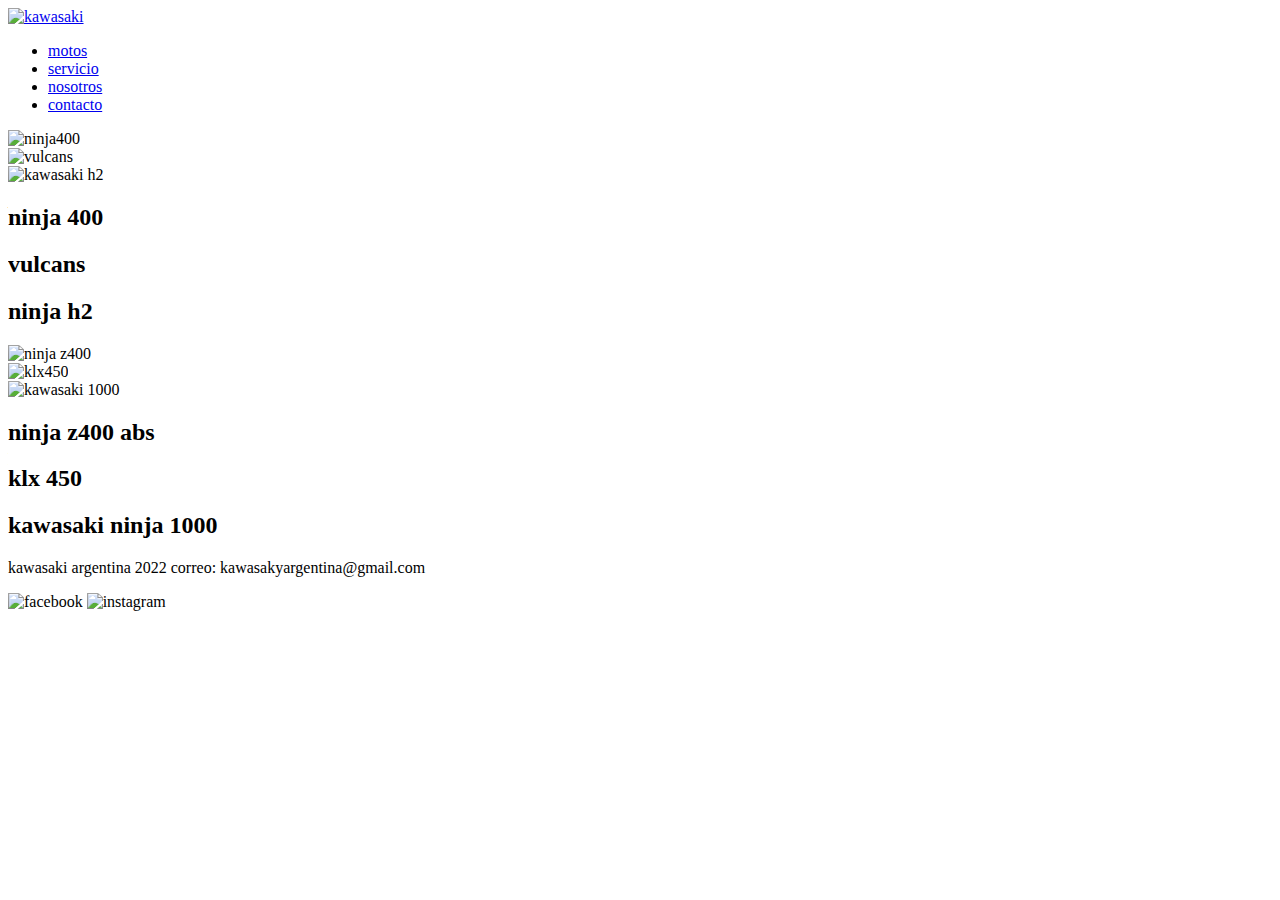
==== src/paginas/motos.html @ c01a0106 "inicio" ====
</html>
<!DOCTYPE html>
<html lang="es">

<head>
    <meta charset="UTF-8">
    <meta http-equiv="X-UA-Compatible" content="IE=edge">
    <meta name="viewport" content="width=, initial-scale=1.0">
    <link rel="stylesheet" href="../../css/estilo.css">
    <title>kawasaki</title>
</head>
<div class="grid_motos">

    <body>

        <header>
            <div class="nabvar">
                <nav>
                    <a href="../../index.html"><img src="../../src/multimedia/imagenes/headers.jpg" alt="kawasaki"
                            class="logo"></a>
                    <ul>
                        <li><a href="motos.html">motos</a></li>
                        <li><a href="servicio.html">servicio</a></li>
                        <li><a href="nosotros.html">nosotros</a></li>
                        <li><a href="contacto.html">contacto</a></li>
                    </ul>
                </nav>
            </div>

        </header>

        <div class="main-motos">
            <div class="img1"><img src="../multimedia/imagenes/ninja400.png" alt="ninja400" class="k400"></div>
            <div class="img2"><img src="../multimedia/imagenes/vulcans.png" alt="vulcans" class="k400"></div>
            <div class="img3"><img src="../multimedia/imagenes/kawah2.png" alt="kawasaki h2" class="k400"></div>
            <div class="nom1">
                <h2>ninja 400</h2>
            </div>
            <div class="nom2">
                <h2>vulcans</h2>
            </div>
            <div class="nom3">
                <h2>ninja h2</h2>
            </div>
            <div class="img4"><img src="../multimedia/imagenes/z400abs.png" alt="ninja z400" class="k400"></div>
            <div class="img5"><img src="../multimedia/imagenes/klx450.png" alt="klx450" class="k400"></div>
            <div class="img6"><img src="../multimedia/imagenes/kawaz1000.png" alt="kawasaki 1000" class="k400"></div>
            <div class="nom4">
                <h2>ninja z400 abs</h2>
            </div>
            <div class="nom5">
                <h2>klx 450</h2>
            </div>
            <div class="nom6">
                <h2>kawasaki ninja 1000</h2>
            </div>
        </div>
        <div class="footer">
            <footer>
                <P>kawasaki argentina 2022 correo: kawasakyargentina@gmail.com</P>
                <div class="ico">

                    <img src="../multimedia/imagenes/facebook.png" alt="facebook" class="red">
                    <img src="../multimedia/imagenes/instagram.png" alt="instagram" class="red">
                </div>

            </footer>
        </div>
</div>
</body>

</html>
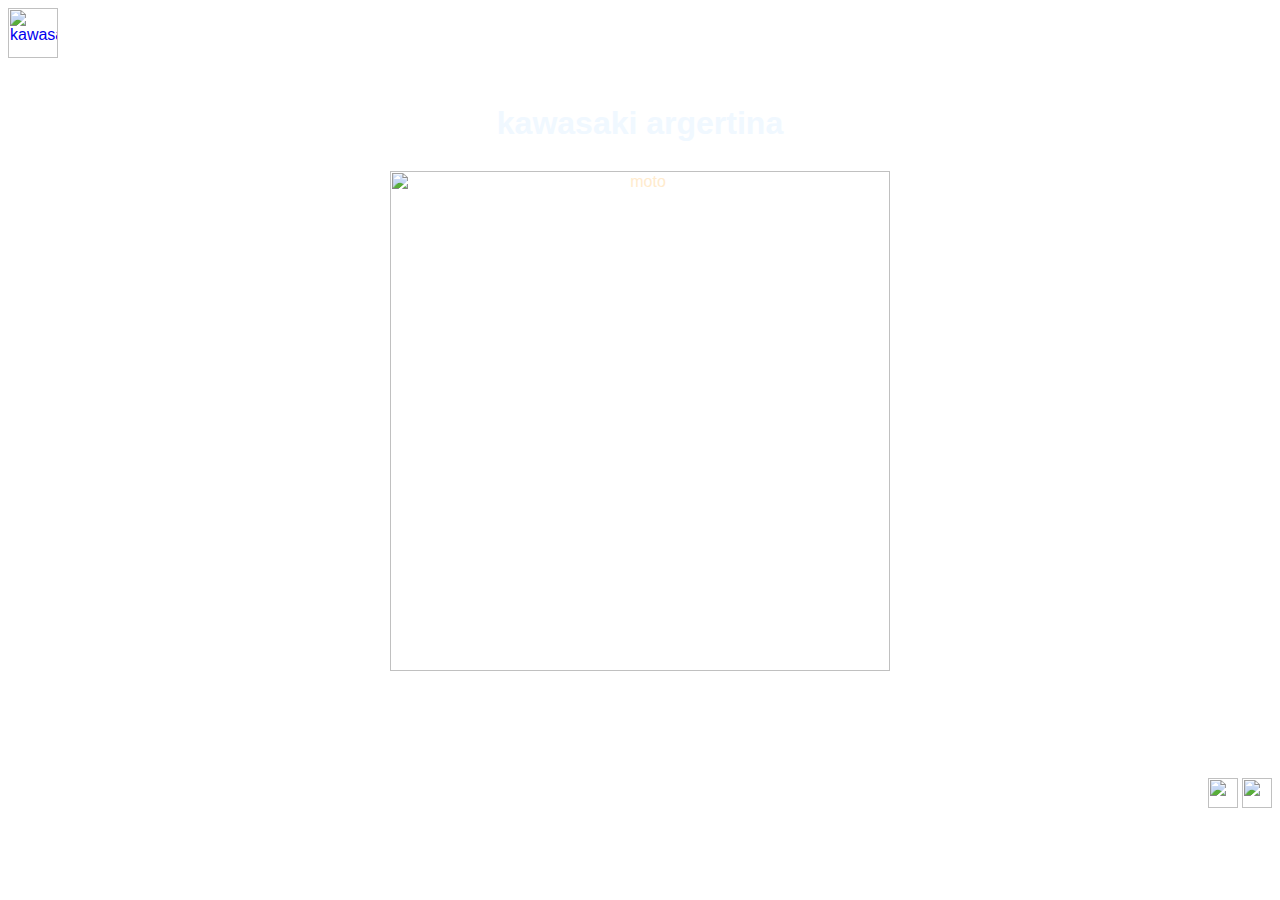
==== commit d499cad3: "agregando animacion" ====
--- a/src/paginas/motos.html
+++ b/src/paginas/motos.html
@@ -7,6 +7,7 @@
     <meta http-equiv="X-UA-Compatible" content="IE=edge">
     <meta name="viewport" content="width=, initial-scale=1.0">
     <link rel="stylesheet" href="../../css/estilo.css">
+    <link rel="stylesheet" href="https://cdnjs.cloudflare.com/ajax/libs/animate.css/4.1.1/animate.min.css" />
     <title>kawasaki</title>
 </head>
 <div class="grid_motos">
@@ -28,33 +29,15 @@
             </div>
 
         </header>
+        <div class="proyec">
+            <h1 class="animate__animated  animate__bounce" >kawasaki argertina</h1>
+            <div class="rojo">
 
-        <div class="main-motos">
-            <div class="img1"><img src="../multimedia/imagenes/ninja400.png" alt="ninja400" class="k400"></div>
-            <div class="img2"><img src="../multimedia/imagenes/vulcans.png" alt="vulcans" class="k400"></div>
-            <div class="img3"><img src="../multimedia/imagenes/kawah2.png" alt="kawasaki h2" class="k400"></div>
-            <div class="nom1">
-                <h2>ninja 400</h2>
-            </div>
-            <div class="nom2">
-                <h2>vulcans</h2>
-            </div>
-            <div class="nom3">
-                <h2>ninja h2</h2>
-            </div>
-            <div class="img4"><img src="../multimedia/imagenes/z400abs.png" alt="ninja z400" class="k400"></div>
-            <div class="img5"><img src="../multimedia/imagenes/klx450.png" alt="klx450" class="k400"></div>
-            <div class="img6"><img src="../multimedia/imagenes/kawaz1000.png" alt="kawasaki 1000" class="k400"></div>
-            <div class="nom4">
-                <h2>ninja z400 abs</h2>
-            </div>
-            <div class="nom5">
-                <h2>klx 450</h2>
-            </div>
-            <div class="nom6">
-                <h2>kawasaki ninja 1000</h2>
+                <img src="../multimedia/imagenes/kawa.webp" alt="moto" class="animate__animated  animate__backInDown">
+
             </div>
         </div>
+      
         <div class="footer">
             <footer>
                 <P>kawasaki argentina 2022 correo: kawasakyargentina@gmail.com</P>
--- a/css/estilo.css
+++ b/css/estilo.css
@@ -0,0 +1,237 @@
+body {
+    background-size: cover;
+    font-family: Arial, Helvetica, sans-serif;
+    background-repeat: no-repeat;
+    background-image: url(../src/multimedia/imagenes/fondo.jpg);
+}
+
+
+
+header ul {
+    list-style: none;
+    display: flex;
+    margin: 4px;
+    text-align: right;
+
+}
+
+ul {
+    text-align: right;
+}
+
+li a {
+
+    margin: 4px;
+    text-decoration: none;
+    color: rgb(255, 255, 255);
+
+
+}
+
+/* logo de la empresa e inicio*/
+.logo {
+    width: 50px;
+}
+
+.k400 {
+    width: 400px;
+}
+
+
+.ico {
+    text-align: right;
+}
+
+/*redes solciales*/
+.red {
+    width: 30px;
+}
+
+.grid_container {
+    display: grid;
+    grid-template-columns: 1fr;
+    grid-template-rows: 0.3fr 1fr 1fr;
+    gap: 0px 0px;
+    grid-auto-flow: row;
+    grid-template-areas:
+        "navbar"
+        "main"
+        "footer";
+
+}
+
+.nabvar {
+    grid-area: nabvar;
+}
+
+.footer {
+    color: rgb(255, 255, 255);
+    grid-area: footer;
+    text-align: center
+}
+.proyec {
+    color: blanchedalmond;
+    display: grid;
+    grid-template-columns:1fr;
+    grid-template-rows: 0.1fr 0.1fr 0.1fr;
+    gap: 7px 7px;
+    grid-auto-flow: row;
+    grid-template-areas:
+        "texto"
+        "rojo";
+    grid-area: main;
+
+}
+
+h1 {
+    color: aliceblue;
+    text-align: center;
+}
+.rojo{
+    text-align: center;
+    
+}
+/* animacion*/
+.animate__animated.animate__bounce {
+    --animate-duration: 5s;
+  }
+  .animate__animated.animate__backInDown {
+    --animate-duration: 5s;
+    height: 500px;
+  }
+.main {
+    color: blanchedalmond;
+    display: grid;
+    grid-template-columns: 1fr 1fr;
+    grid-template-rows: 1.1fr 0.3fr 1.6fr;
+    gap: 7px 7px;
+    grid-auto-flow: row;
+    grid-template-areas:
+        "kawa1 kawa2"
+        "titulo1 titulo2"
+        "texto1 texto2";
+    grid-area: main;
+}
+.kawa1 {
+    grid-area: kawa1;
+    text-align: center;
+}
+
+.titulo1 {
+    text-align: center;
+    grid-area: titulo1;
+}
+
+.texto1 {
+    text-align: center;
+    grid-area: texto1;
+}
+
+.kawa2 {
+    grid-area: kawa2;
+    text-align: center;
+}
+
+.titulo2 {
+    text-align: center;
+    grid-area: titulo2;
+}
+
+.texto2 {
+    text-align: center;
+    grid-area: texto2;
+}
+
+/* responsive para celular*/
+@media (max-width: 480px) {
+   
+    header ul {
+        color: aliceblue;
+        display: flex;
+        flex-direction: column;
+        text-align: left;
+    }
+    
+    .grid_container {
+        display: grid;
+        grid-template-columns: 1fr;
+        grid-template-rows: 0.2fr 1fr 0.2fr;
+        gap: 0px 0px;
+        grid-auto-flow: row;
+        grid-template-areas:
+            "navbar"
+            "main"
+            "main"
+            "main"
+            "main"
+            "main"
+            "main"
+            "footer";
+    }
+    
+    .navbar {
+        grid-area: navbar;
+    }
+    
+    .footer {
+        grid-area: footer;
+    }
+    
+    .main {
+        display: grid;
+        grid-template-columns: 1fr;
+        grid-template-rows: 0.2fr 0.2fr 0.2fr 0.2fr 0.2fr 0.2fr;
+        gap: 0px 21px;
+        grid-auto-flow: row;
+        grid-template-areas:
+            "kawa1"
+            "titulo1"
+            "texto1"
+            "kawa2"
+            "titulo2"
+            "texto2";
+        grid-area: main;
+    }
+    
+    .kawa1 {
+        grid-area: kawa1;
+        text-align: center;
+    }
+    
+    .titulo1 {
+        font-size: 0.3cm;
+        text-align: center;
+        grid-area: titulo1;
+    }
+    
+    .texto1 {
+        font-size: 0.2cm;
+        font-size: 0.3cm;
+        text-align: center;
+        grid-area: texto1;
+    }
+    
+    .kawa2 {
+        grid-area: kawa2;
+        text-align: center;
+    }
+    
+    .titulo2 {
+        font-size: 0.3cm;
+        text-align: center;
+        grid-area: titulo2;
+    }
+    
+    .texto2 {
+        font-size: 0.2cm;
+        text-align: center;
+        grid-area: texto2;
+    }
+    
+    .k400 {
+        padding-top: 20px;
+        height: 100px;
+        width: 200px;
+    }
+}
+
